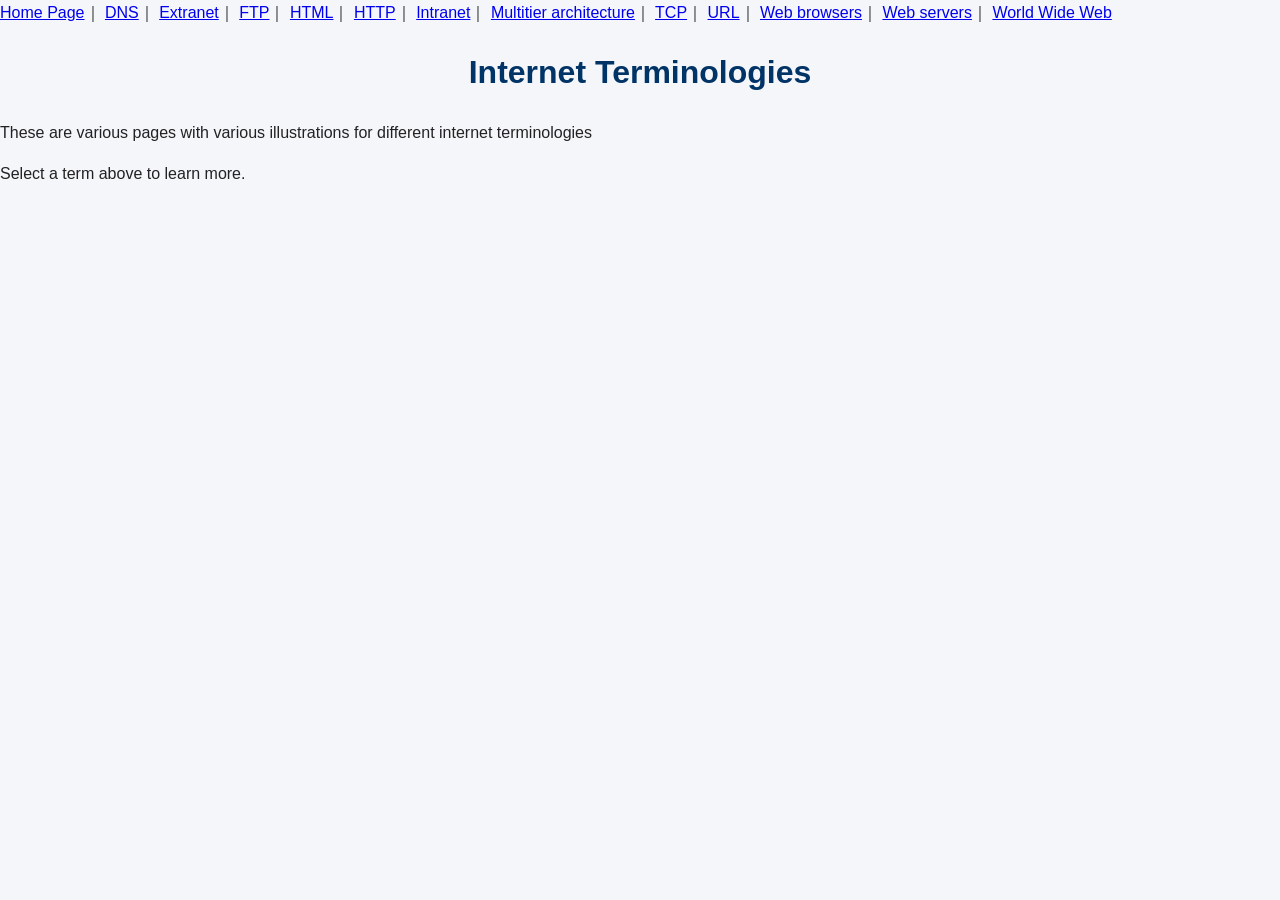
==== index.html @ e3a80d97 "Created project folder structure" ====
<!DOCTYPE html>
<html>
<head>
  <title>Internet Terminology Website</title>
  <link rel="stylesheet" href="style.css">
</head>
<body>
  <a href="index.html">Home Page</a>&#65372;
  <a href="DNS.html">DNS</a>&#65372;
  <a href="Extranet.html">Extranet</a>&#65372;
  <a href="FTP.html">FTP</a>&#65372;
  <a href="HTML.html">HTML</a>&#65372;
  <a href="HTTP.html">HTTP</a>&#65372;
                <a href="Intranet.html" >Intranet</a>&#65372;
                <a href="Multitier_architecture.html">Multitier architecture</a>&#65372;
                <a href="TCP.html">TCP</a>&#65372;
                <a href="URL.html">URL</a>&#65372;
                <a href="Web_browsers.html">Web browsers</a>&#65372;
                 <a href="Web_servers.html">Web servers</a>&#65372;
                 <a href="World_wide_web.html">World Wide Web</a>


<header>
  <h1>Internet Terminologies</h1>
  <p> These are various pages with various illustrations for different internet terminologies</p>
  <p>Select a term above  to learn more.</p>
</header>

</body>
</html>
---- style.css ----
/* GENERAL PAGE STYLING */
body {
    font-family: Arial, Helvetica, sans-serif;
    background-color: #f4f6f9;
    margin: 0;
    padding: 0;
    line-height: 1.6;
    color: #222;
}

/* NAVIGATION BAR */
nav {
    background-color: #003366;
    padding: 15px;
    text-align: center;
    position: sticky;
    top: 0;
}

/* NAV LINKS */
nav a {
    color: white;
    text-decoration: none;
    font-weight: bold;
    margin: 10px;
    padding: 8px 12px;
    border-radius: 5px;
    display: inline-block;
}

/* NAV HOVER EFFECT */
nav a:hover {
    background-color: #0059b3;
}

/* PAGE CONTENT AREA */
.container {
    width: 80%;
    margin: auto;
    background-color: white;
    padding: 20px;
    margin-top: 20px;
    border-radius: 10px;
    box-shadow: 0px 0px 10px rgba(0,0,0,0.2);
}

/* HEADINGS */
h1 {
    color: #003366;
    text-align: center;
}

/* PARAGRAPHS */
p {
    font-size: 16px;
}

/* LIST STYLING */
ul {
    font-size: 16px;
}

/* IMAGE STYLING */
img {
    display: block;
    margin: 20px auto;
    width: 60%;
    max-width: 500px;
    border-radius: 10px;
    border: 2px solid #ddd;
}

/* FOOTER */
footer {
    text-align: center;
    background-color: #003366;
    color: white;
    padding: 15px;
    margin-top: 30px;
}
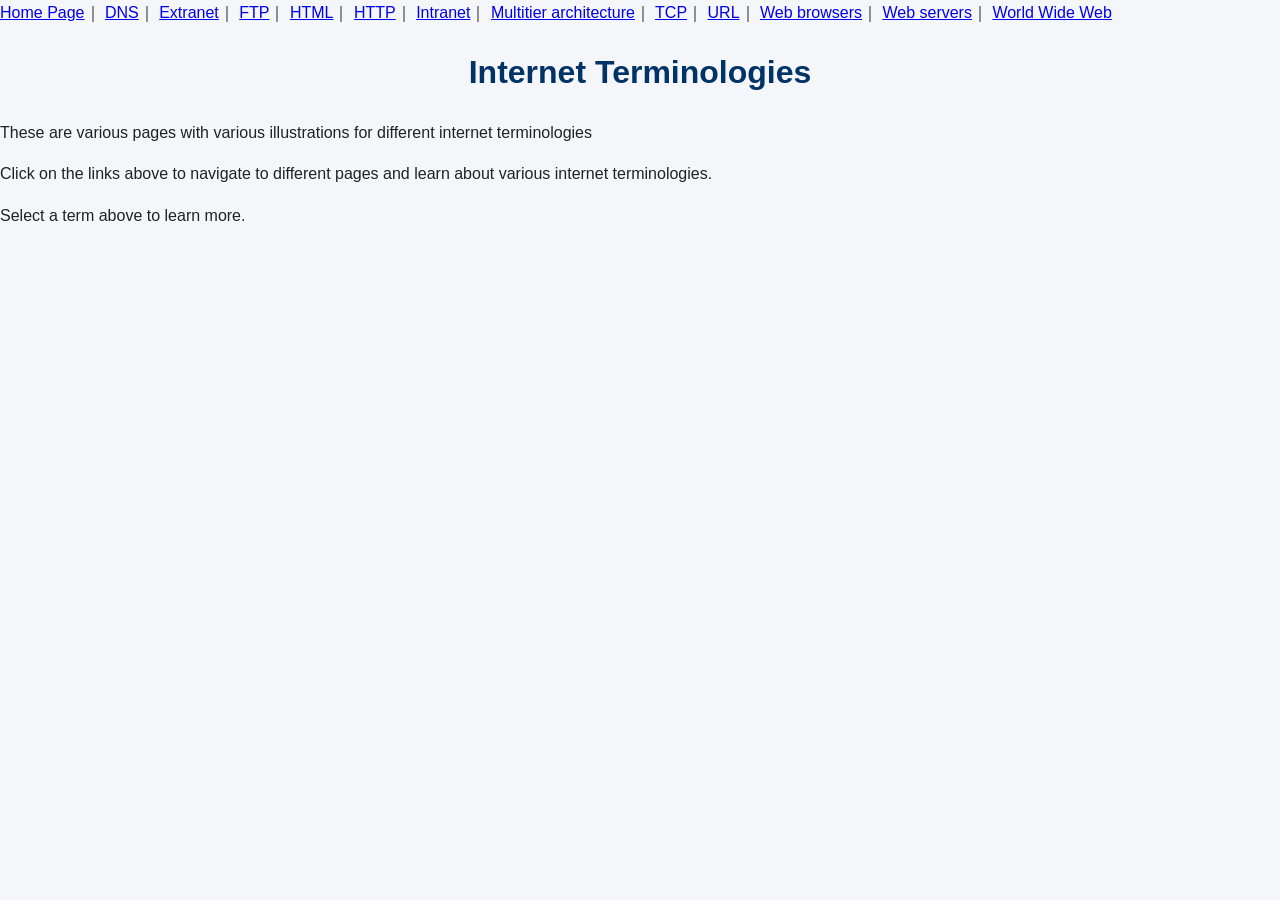
==== commit a591e4d1: "Updated content and format of the multiarchitecture page" ====
--- a/index.html
+++ b/index.html
@@ -11,7 +11,7 @@
   <a href="FTP.html">FTP</a>&#65372;
   <a href="HTML.html">HTML</a>&#65372;
   <a href="HTTP.html">HTTP</a>&#65372;
-                <a href="Intranet.html" >Intranet</a>&#65372;
+  <a href="Intranet.html" >Intranet</a>&#65372;
                 <a href="Multitier_architecture.html">Multitier architecture</a>&#65372;
                 <a href="TCP.html">TCP</a>&#65372;
                 <a href="URL.html">URL</a>&#65372;
@@ -23,8 +23,9 @@
 <header>
   <h1>Internet Terminologies</h1>
   <p> These are various pages with various illustrations for different internet terminologies</p>
-  <p>Select a term above  to learn more.</p>
+  <p>Click on the links above to navigate to different pages and learn about various internet terminologies.</p>
+  <p>Select a term above to learn more.</p>
 </header>
 
-</body>
+<body>
 </html>
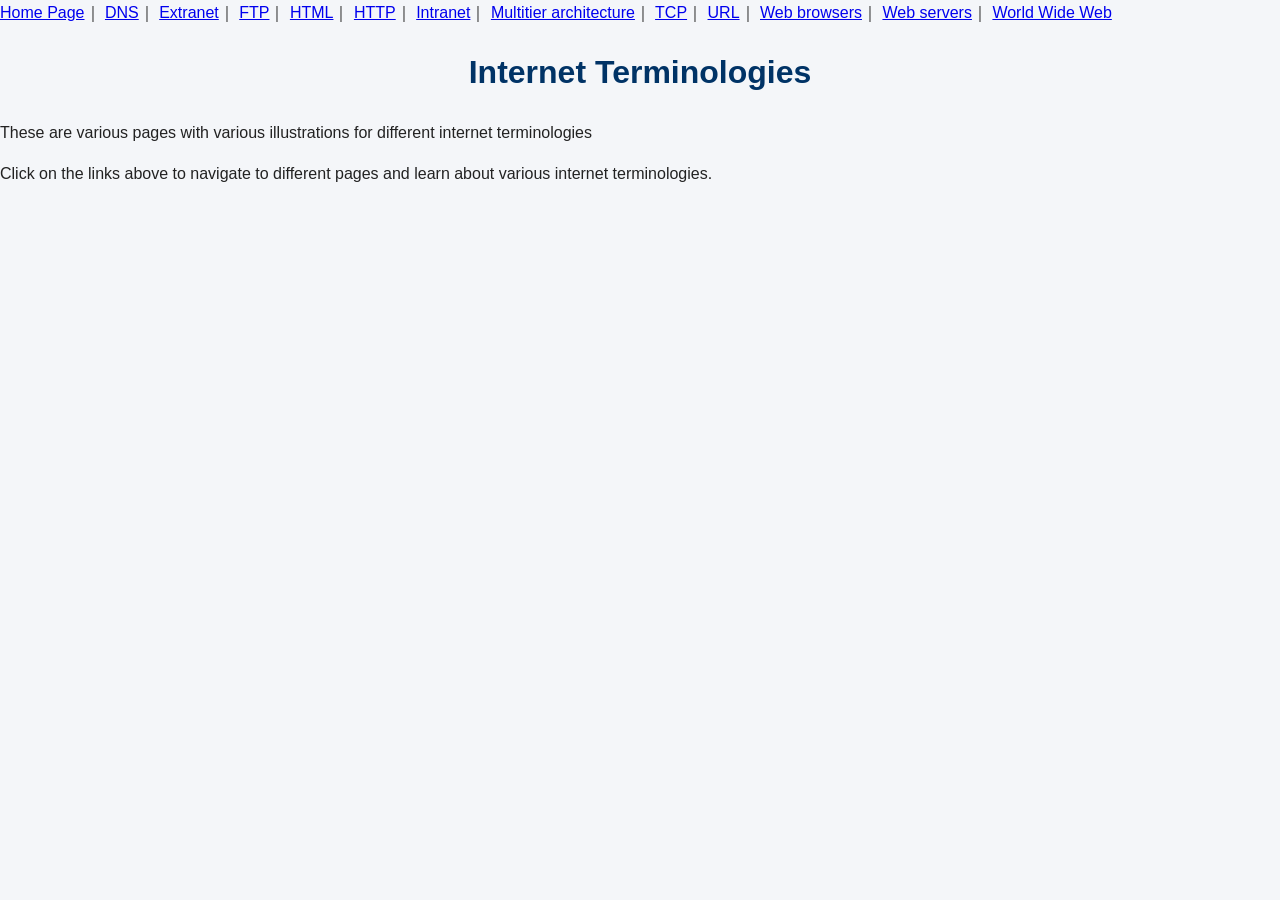
==== commit 1515f99b: "Started styling the various pages" ====
--- a/index.html
+++ b/index.html
@@ -24,7 +24,7 @@
   <h1>Internet Terminologies</h1>
   <p> These are various pages with various illustrations for different internet terminologies</p>
   <p>Click on the links above to navigate to different pages and learn about various internet terminologies.</p>
-  <p>Select a term above to learn more.</p>
+
 </header>
 
 <body>
